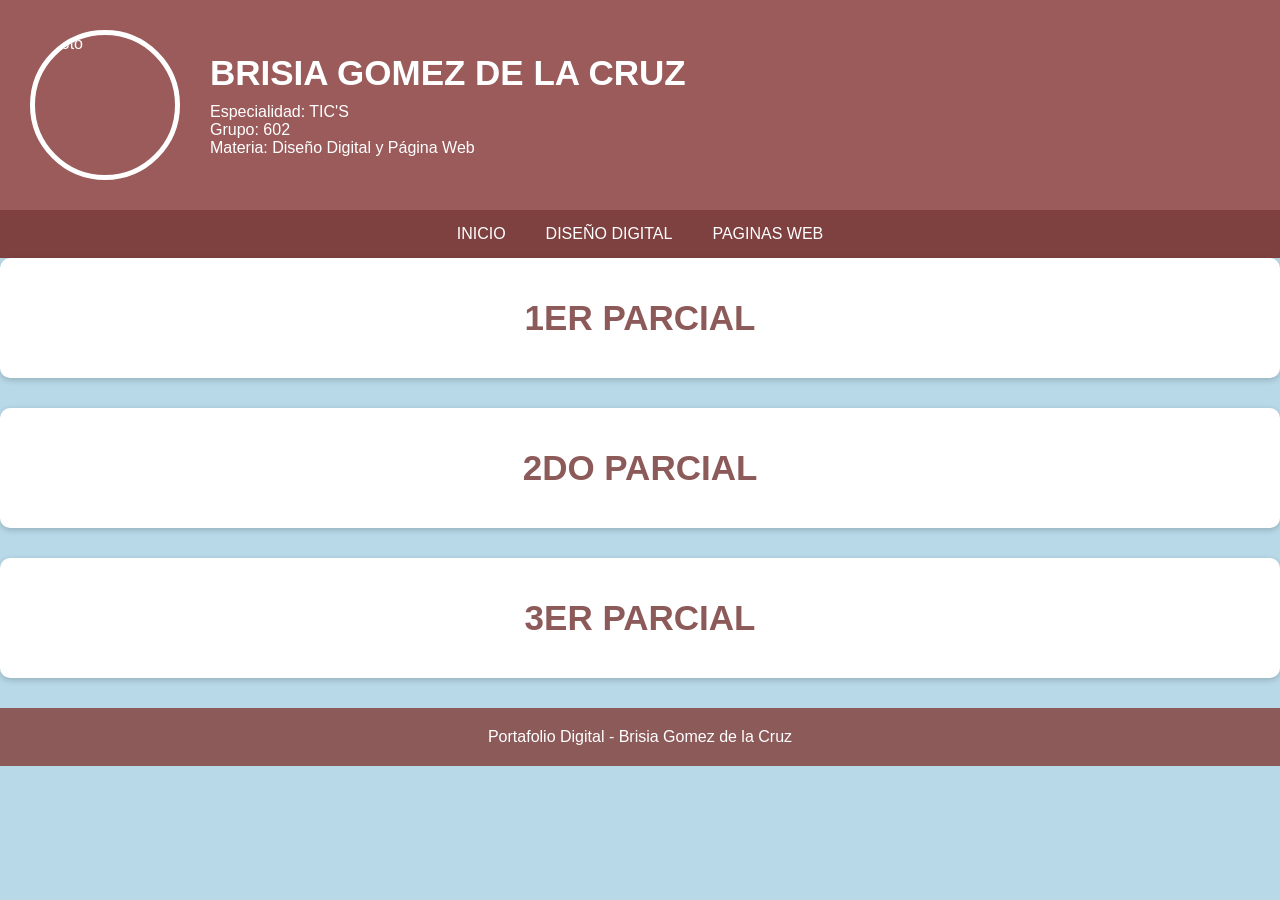
==== diseno_digital.html @ c510dd32 "Add files via upload" ====
<!DOCTYPE html>
<html lang="es">

<head>
    <meta charset="UTF-8">
    <meta name="viewport" content="width=device-width, initial-scale=1.0">

    <title>Portafolio Digital</title>

    <link rel="stylesheet" href="estilos.css">
    <link rel="stylesheet" href="estilos_web.css">
</head>

<body>


    <header id="inicio">

        <div class="contenedor-header">

            <img src="foto.jpg" alt="Foto" class="foto-perfil">

            <div class="datos">

                <h1>BRISIA GOMEZ DE LA CRUZ</h1>

                <p>Especialidad: TIC'S</p>

                <p>Grupo: 602</p>

                <p>Materia: Diseño Digital y Página Web</p>

            </div>

        </div>

    </header>

    <nav>
    <ul>
        <li><a href="index.html">INICIO</a></li>
        <li><a href="diseno_digital.html">DISEÑO DIGITAL</a></li>
        <li><a href="paginas_web.html">PAGINAS WEB</a></li>
    </ul>
</nav>

<section class="seccion">

    <div class="parcial">
        <h3><a href="1er_parcial_ds.html">1ER PARCIAL</a></h3>
    </div>

    <div class="parcial">
        <h3><a href="2do_parcial_ds.html">2DO PARCIAL</a></h3>
    </div>

    <div class="parcial">
        <h3><a href="3er_parcial_ds.html">3ER PARCIAL</a></h3>
    </div>

</section>

<footer>

        <p>
            Portafolio Digital - Brisia Gomez de la Cruz
        </p>

    </footer>

</body>

</html>
---- estilos_web.css ----
*{
    margin:0;
    padding:0;
    box-sizing:border-box;
}

body{
    font-family: Arial, Helvetica, sans-serif;
    background:#b8d9e8;
    color:#000;
}

header{
    background:#9b5b5b;
    color:white;
    padding:30px;
}

.contenedor-header{
    display:flex;
    align-items:center;
    gap:30px;
}

.foto-perfil{
    width:150px;
    height:150px;
    border-radius:50%;
    border:5px solid white;
    object-fit:cover;
}

.datos h1{
    font-size:35px;
    margin-bottom:10px;
}

nav{
    background:#7f4040;
}

nav ul{
    display:flex;
    justify-content:center;
    list-style:none;
    flex-wrap:wrap;
}

nav ul li a{
    display:block;
    padding:15px 20px;
    color:white;
    text-decoration:none;
    transition:0.3s;
}

nav ul li a:hover{
    background:#d9b26f;
    color:black;
}


.contenedor{
    width:90%;
    margin:auto;
    padding:30px 0;
}


.parcial{
    background:white;
    margin-bottom:30px;
    padding:40px;
    border-radius:10px;
    text-align:center;
    box-shadow:0 2px 6px rgba(0,0,0,0.2);
}

.parcial a{
    text-decoration:none;
    color:#8d5a5a;
    font-size:35px;
    font-weight:bold;
}


.actividad{
    background:white;
    margin-bottom:30px;
    padding:20px;
    border-radius:10px;
    display:flex;
    gap:20px;
    align-items:center;
    box-shadow:0 2px 6px rgba(0,0,0,0.2);
}

.actividad img{
    width:250px;
    border-radius:10px;
}

.contenido{
    flex:1;
}

.contenido h2{
    color:#8d5a5a;
    margin-bottom:10px;
}

.contenido p{
    margin-bottom:15px;
    text-align:justify;
    line-height:1.6;
}

.contenido a{
    background:#8d5a5a;
    color:white;
    text-decoration:none;
    padding:10px 15px;
    border-radius:5px;
}

.contenido a:hover{
    background:#d6b06d;
    color:black;
}



footer{
    background:#8d5a5a;
    color:white;
    text-align:center;
    padding:20px;
}


@media(max-width:768px){

    .actividad{
        flex-direction:column;
        text-align:center;
    }

    .actividad img{
        width:100%;
    }

}
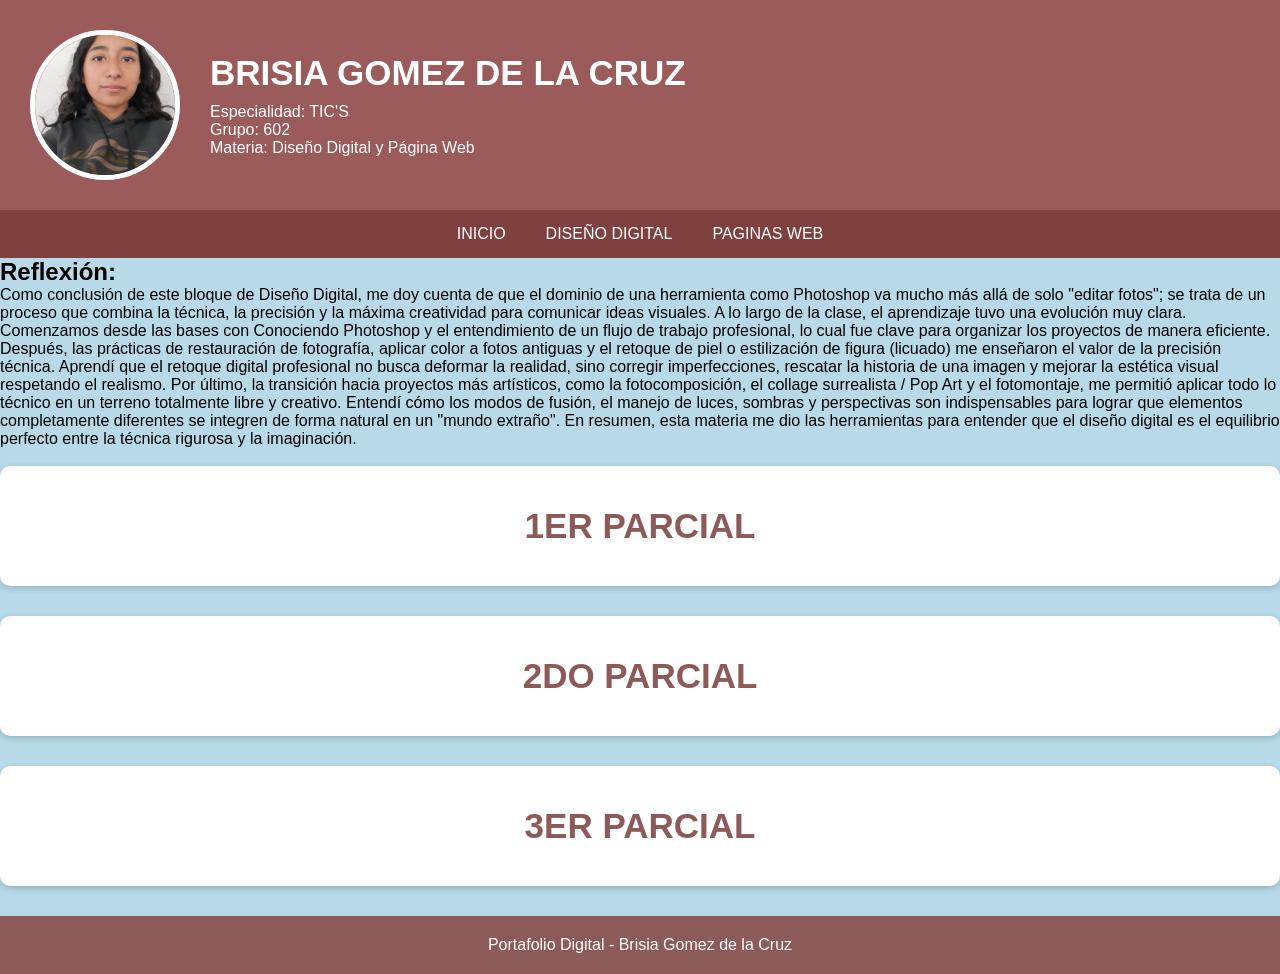
==== commit 710cfe66: "Add files via upload" ====
--- a/diseno_digital.html
+++ b/diseno_digital.html
@@ -46,6 +46,26 @@
 
 <section class="seccion">
 
+    <div> 
+            <h2>Reflexión:</h2>
+
+            <p>Como conclusión de este bloque de Diseño Digital, me doy cuenta de que el dominio de una herramienta como Photoshop
+                va mucho más allá de solo "editar fotos"; se trata de un proceso que combina la técnica, la precisión y la máxima 
+                creatividad para comunicar ideas visuales. A lo largo de la clase, el aprendizaje tuvo una evolución muy clara. 
+                Comenzamos desde las bases con Conociendo Photoshop y el entendimiento de un flujo de trabajo profesional, lo cual 
+                fue clave para organizar los proyectos de manera eficiente. Después, las prácticas de restauración de fotografía, 
+                aplicar color a fotos antiguas y el retoque de piel o estilización de figura (licuado) me enseñaron el valor de la
+                 precisión técnica. Aprendí que el retoque digital profesional no busca deformar la realidad, sino corregir imperfecciones, 
+                 rescatar la historia de una imagen y mejorar la estética visual respetando el realismo. Por último, la transición hacia 
+                 proyectos más artísticos, como la fotocomposición, el collage surrealista / Pop Art y el fotomontaje, me permitió aplicar 
+                 todo lo técnico en un terreno totalmente libre y creativo. Entendí cómo los modos de fusión, el manejo de luces, sombras y 
+                 perspectivas son indispensables para lograr que elementos completamente diferentes se integren de forma natural en un "mundo extraño". En resumen, 
+                 esta materia me dio las herramientas para entender que el diseño digital es el equilibrio perfecto entre la técnica rigurosa y la imaginación.</p>
+
+        </div>
+        
+        <br>
+
     <div class="parcial">
         <h3><a href="1er_parcial_ds.html">1ER PARCIAL</a></h3>
     </div>
